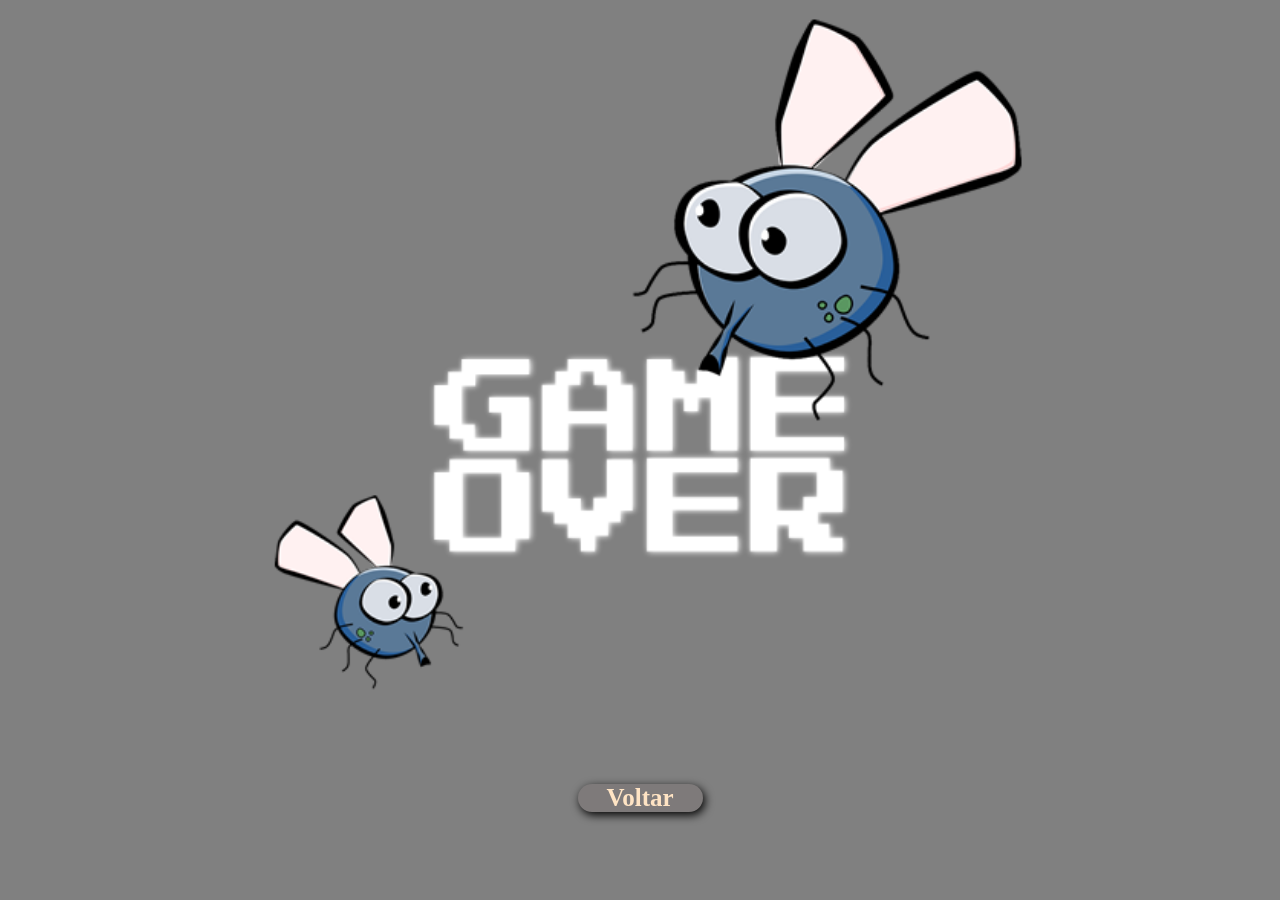
==== fim.html @ 27e98f3e "first commit" ====
<!DOCTYPE html>
<html lang="pt-br">
<head>
    <meta charset="UTF-8">
    <meta name="viewport" content="width=device-width, initial-scale=1.0">
    <title>Fim de Jogo</title>
    <style>
        *{
            margin: 0;
            padding: 0;
        }

        a{
            text-decoration: none;
        }

        body{
            background-color: gray;
            display: flex;
            justify-content: center;
        }

         .containerFim{
            width: 90vw;
            height: 90vh;
            display: flex;
            flex-direction: column;
            justify-content: center;
            align-items: center;
        }

       

        #imgFim{
            width: 85vh;
            height: 85vh;
            margin: 0 auto;
        }

        #voltar{
            width: 5em;
            height: 3em;
            margin-top: 3px;
            border-radius: 20px;
            border-width: 3px;
            box-shadow: 2px 3px 10px black;
            font-size: 25px;
            font-weight: bold;
            background-color: rgb(126, 122, 122);
            color: bisque;
            display: flex;
            justify-content: center;
        }

        #voltar:hover{
            transform: scale(1.2);
        }
    </style>
</head>
<body>
    <div class="containerFim">
        <img src="imagens/game_over.png" alt="Imagem fim de jogo" id="imgFim"> <br>
        <a id="voltar" href="game.html">Voltar</a>
        
    </div>
</body>
</html>
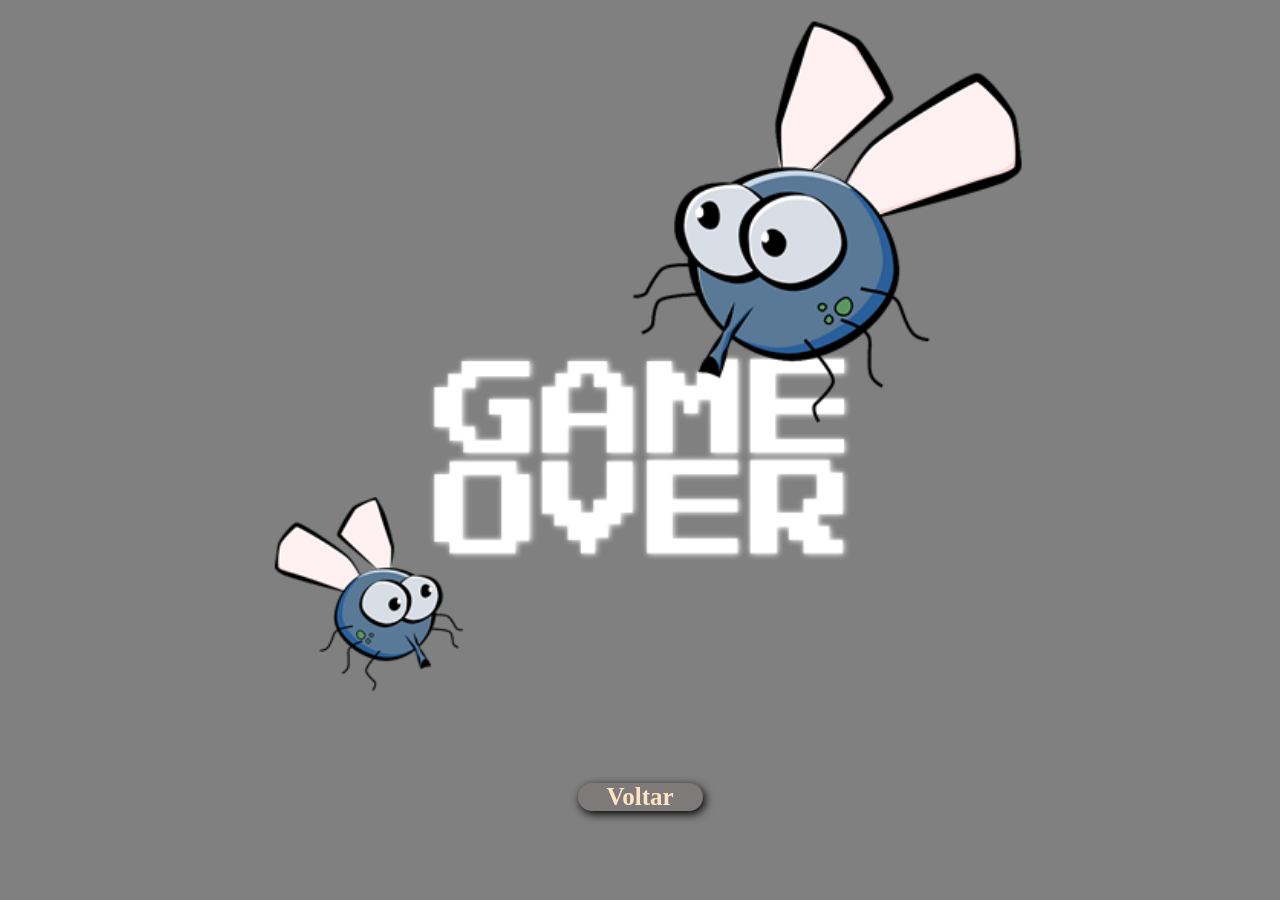
==== commit 8062fcdc: "feat: animações mosquito" ====
--- a/fim.html
+++ b/fim.html
@@ -40,7 +40,7 @@
         #voltar{
             width: 5em;
             height: 3em;
-            margin-top: 3px;
+            
             border-radius: 20px;
             border-width: 3px;
             box-shadow: 2px 3px 10px black;
@@ -48,19 +48,19 @@
             font-weight: bold;
             background-color: rgb(126, 122, 122);
             color: bisque;
-            display: flex;
-            justify-content: center;
+            text-align: center;
         }
 
         #voltar:hover{
             transform: scale(1.2);
+            
         }
     </style>
 </head>
 <body>
     <div class="containerFim">
         <img src="imagens/game_over.png" alt="Imagem fim de jogo" id="imgFim"> <br>
-        <a id="voltar" href="game.html">Voltar</a>
+        <a id="voltar" href="index.html">Voltar</a>
         
     </div>
 </body>
